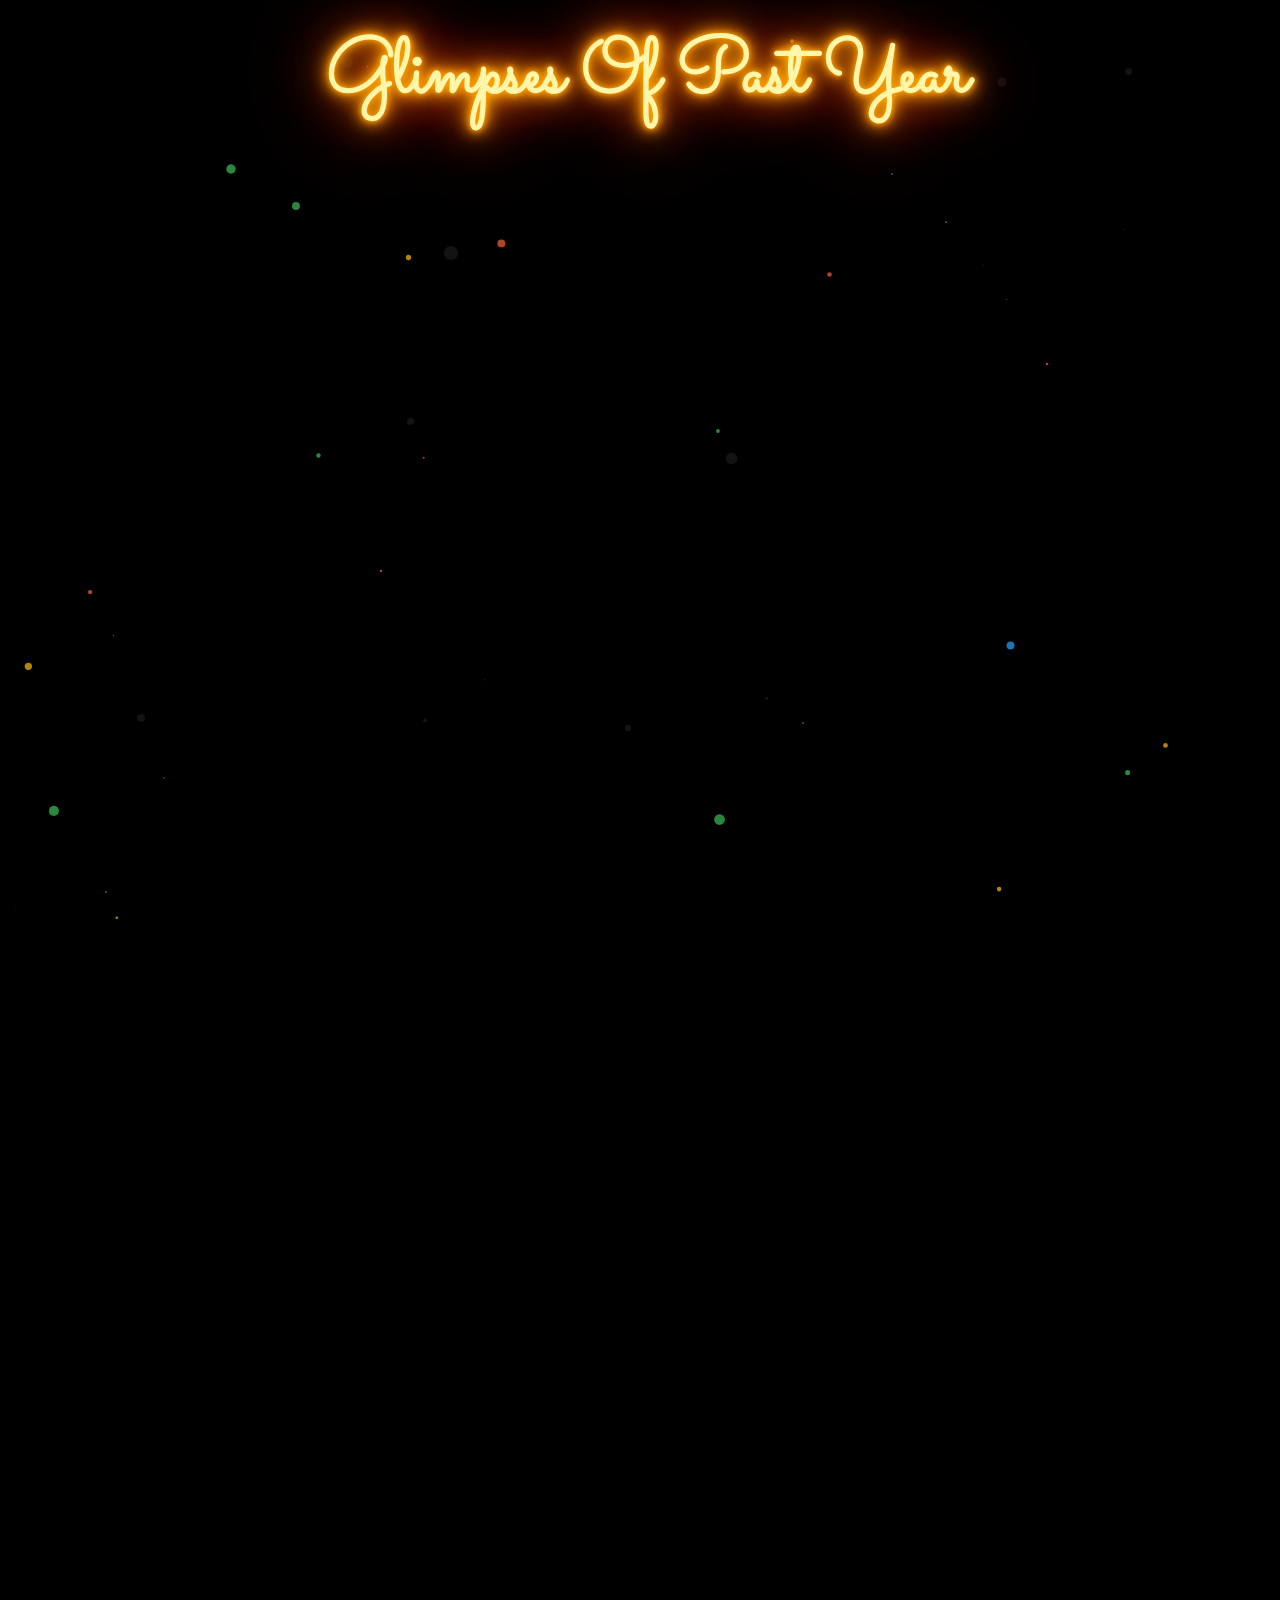
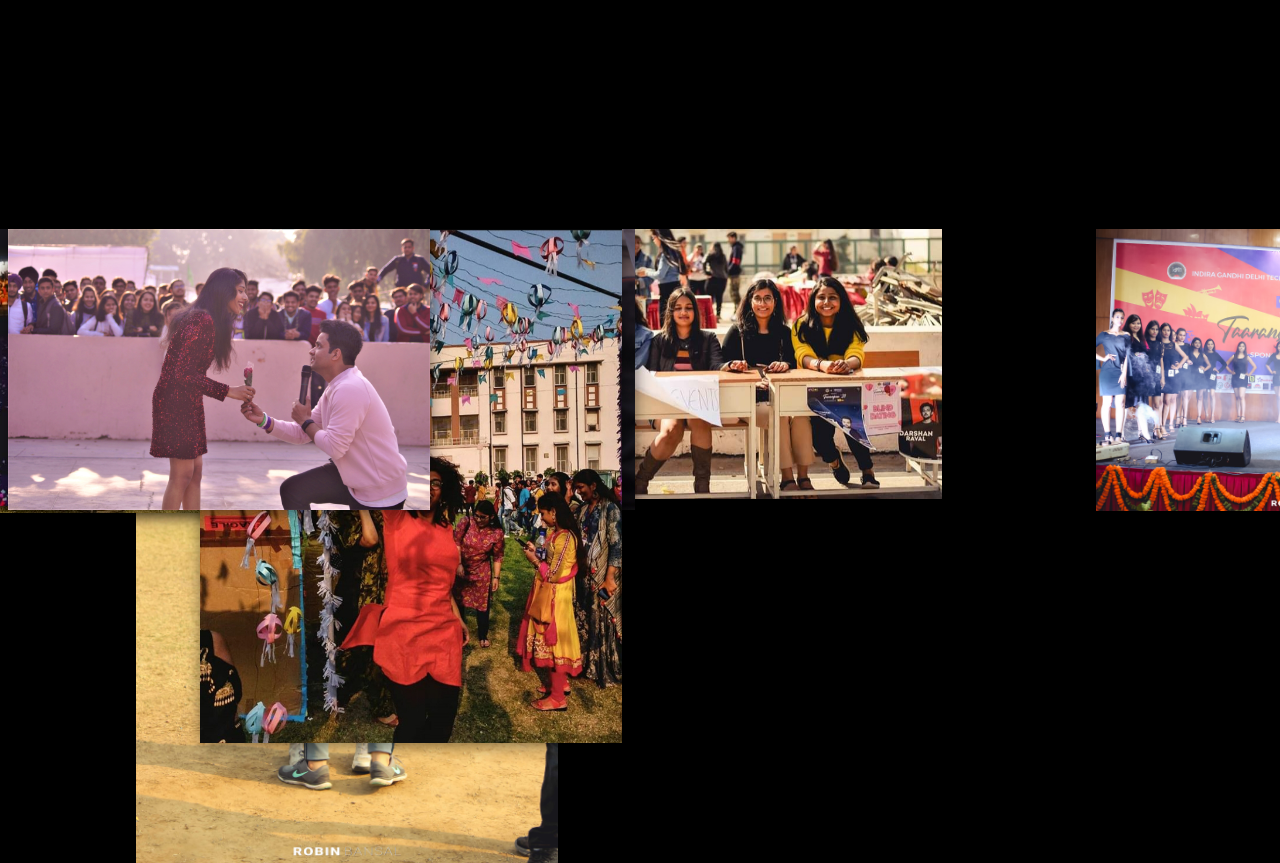
==== gallery2/index.html @ afc1d5d6 "New Gallery" ====
<!DOCTYPE html>
<html lang="en">
<head>
    <meta charset="UTF-8">
    <meta http-equiv="X-UA-Compatible" content="IE=edge">
    <meta name="viewport" content="width=device-width, initial-scale=1.0">
    <meta name="viewport" content= "width=device-width, user-scalable=no">
    <link rel="stylesheet" href="style.css"/> 
    
    <title>Gallery</title>
</head>
<body>
    <div class="text-effect">
        <span>Glimpses of Past Year</span>
    </div> 
    <div class="images">
        <img src='image/1.jpg' alt=''>
        <img src='image/2.jpg' alt=''>
        <img src='image/3.JPG' alt=''>
        <img src='image/4.JPG' alt=''>
        <img src='image/5.JPG' alt=''>
        <img src='image/6.jpg' alt=''>
        <img src='image/7.JPG' alt=''>
        <img src='image/8.JPG' alt=''>
        <img src='image/9.JPG' alt=''>
        <img src='image/10.JPG' alt=''>
        <img src='image/11.jpg' alt=''>
        <img src='image/12.JPG' alt=''>
        <img src='image/13.JPG' alt=''>
        <img src='image/14.jpg' alt=''>
        <img src='image/15.PNG' alt=''>
        <img src='image/16.jpg' alt=''>
    </div>
    <script src="script.js"></script>
</body>
</html>
---- gallery2/style.css ----
@import url('https://fonts.googleapis.com/css?family=Raleway|Sacramento');
:root {
    --duration: 20s;
    --delay: 20s;
  }
  
html {
    background-color: black;
    animation: shrink var(--duration) var(--delay) linear infinite;
    scroll-behavior: smooth;
}
.ball{
    position: absolute;
    border-radius: 100%;
    opacity: 0.7;
    z-index: -9;
  }
body {
    position: relative;
    width: 100vw;
    height: 100%;
    overflow: hidden;
    animation: spin var(--duration) var(--delay) linear infinite;
    transform-style: preserve-3d;
    perspective: 25rem;
}

img {
    --duration: 40s;
    --name: float-up-1;
    position: absolute;
    top: 1vh;
    left: 0;
    width: 33vw;
    transform: translateY(200vh);
    animation: var(--name) var(--duration) linear infinite;
    box-shadow: 1px 3px 15px rgba(0, 0, 0, 0.5);
    z-index: -1;
}
@media only screen and (max-width: 600px) {
    img {
      width: 60vw;
    }
  }
img:nth-child(1) {
    animation-delay: 0s;
}
img:nth-child(2) {
    animation-delay: -3s;
}
img:nth-child(3) {
    animation-delay: -6s;
}
img:nth-child(4) {
    animation-delay: -9s;
}
img:nth-child(5) {
    animation-delay: -12s;
}
img:nth-child(6) {
    animation-delay: -15s;
}
img:nth-child(7) {
    animation-delay: -18s;
}
img:nth-child(8) {
    animation-delay: -21s;
}
img:nth-child(9) {
    animation-delay: -24s;
}
img:nth-child(10) {
    animation-delay: -27s;
}
img:nth-child(11) {
    animation-delay: -30s;
}
img:nth-child(12) {
    animation-delay: -33s;
}
img:nth-child(13) {
    animation-delay: -36s;
}
img:nth-child(14) {
    animation-delay: -39s;
}
img:nth-child(15) {
    animation-delay: -15s;
}
img:nth-child(1) {
    animation-delay: -12s;
}
img:nth-child(1) {
    --name: float-up-1;
    --duration: calc(20s * 1);
    left: -10vw;
    z-index: -2;
}
img:nth-child(2) {
    --name: float-up-3;
    --duration: calc(20s * 0.75);
    left: 10vw;
    z-index: -3;
}
img:nth-child(3) {
    --name: float-up-3;
    --duration: calc(20s * 0.5);
    left: 60vw;
    z-index: -2;
}
img:nth-child(4) {
    --name: float-up-3;
    --duration: calc(20s * 1);
    left: 80vw;
    z-index: -1;
}
img:nth-child(5) {
    --name: float-up-3;
    --duration: calc(20s * 3);
    left: 23vw;
    z-index: -3;
}
img:nth-child(6) {
    --name: float-up-3;
    --duration: calc(20s * 2);
    left: 15vw;
    z-index: -2;
}
img:nth-child(7) {
    --name: float-up-3;
    --duration: calc(20s * 2);
    left: 55vw;
    z-index: -2;
}
img:nth-child(8) {
    --name: float-up-3;
    --duration: calc(20s * 3);
    left: 70vw;
    z-index: -3;
}
img:nth-child(9) {
    --name: float-up-3;
    --duration: calc(20s * 1);
    left: 68vw;
    z-index: -1;
}
img:nth-child(10) {
    --name: float-up-3;
    --duration: calc(20s * 2);
    left: 0vw;
    z-index: -2;
}
img:nth-child(11) {
    --name: float-up-3;
    --duration: calc(20s * 3);
    left: 40vw;
    z-index: -3;
}
img:nth-child(12) {
    --name: float-up-3;
    --duration: calc(20s * 1);
    left: 16vw;
    z-index: -3;
}
img:nth-child(13) {
    --name: float-up-2;
    --duration: calc(20s * 2.5);
    right: 70vw;
    z-index: -2;
}
img:nth-child(14) {
    --name: float-up-2;
    --duration: calc(20s * 3);
    left: 85vw;
    z-index: -1;
}
img:nth-child(15) {
    --name: float-up-3;
    --duration: calc(20s * 0.75);
    left: -15vw;
    z-index: -3;
}
img:nth-child(16) {
    --name: float-up-3;
    --duration: calc(20s * 1);
    left: 100vw;
    z-index: -3;
}
@keyframes float-up-3 {
    from {
        transform: translateY(200vh) translateZ(-50vh);
   }
    to {
        transform: translateY(-200vh) translateZ(-50vh);
   }
}
@keyframes float-up-2 {
    from {
        transform: translateY(150vh) translateZ(-25vh);
   }
    to {
        transform: translateY(-150vh) translateZ(-25vh);
   }
}
@keyframes float-up-1 {
    from {
        transform: translateY(100vh);
   }
    to {
        transform: translateY(-100vh);
   }
}
@keyframes spin {
    10%, 100% {
        transform: rotateY(360deg);
   }
}
@keyframes shrink {
    0% {
        transform: scale(1) translateX(0);
   }
    2.5% {
        transform: scale(0.75) translateX(5%);
   }
    7.5% {
        transform: scale(0.75) translateX(-5%);
   }
    10%, 100% {
        transform: scale(1);
   }
}
.text-effect{
    color: #fff6a9;
    font-family: 'Sacramento', cursive;
    font-size: 6vw;
    font-weight: 600;
    text-align: center;
    text-transform: capitalize;
    margin-top: 20px;
    justify-content: center;
    text-shadow: 0 0 5px #ffa500, 0 0 15px #ffa500, 0 0 20px #ffa500, 0 0 40px #ffa500, 0 0 60px #ff0000, 0 0 10px #ff8d00, 0 0 98px #ff0000;
    position: relative;
}

@media only screen and (max-width: 990px){
    .text-effect{ font-size: 100px; }
}
@media only screen and (max-width: 767px){
    .text-effect{ font-size: 80px; }
}
@media only screen and (max-width: 479px){
    .text-effect{ font-size: 60px; }
}
@media only screen and (max-width: 359px){
    .text-effect{ font-size: 45px; }
}
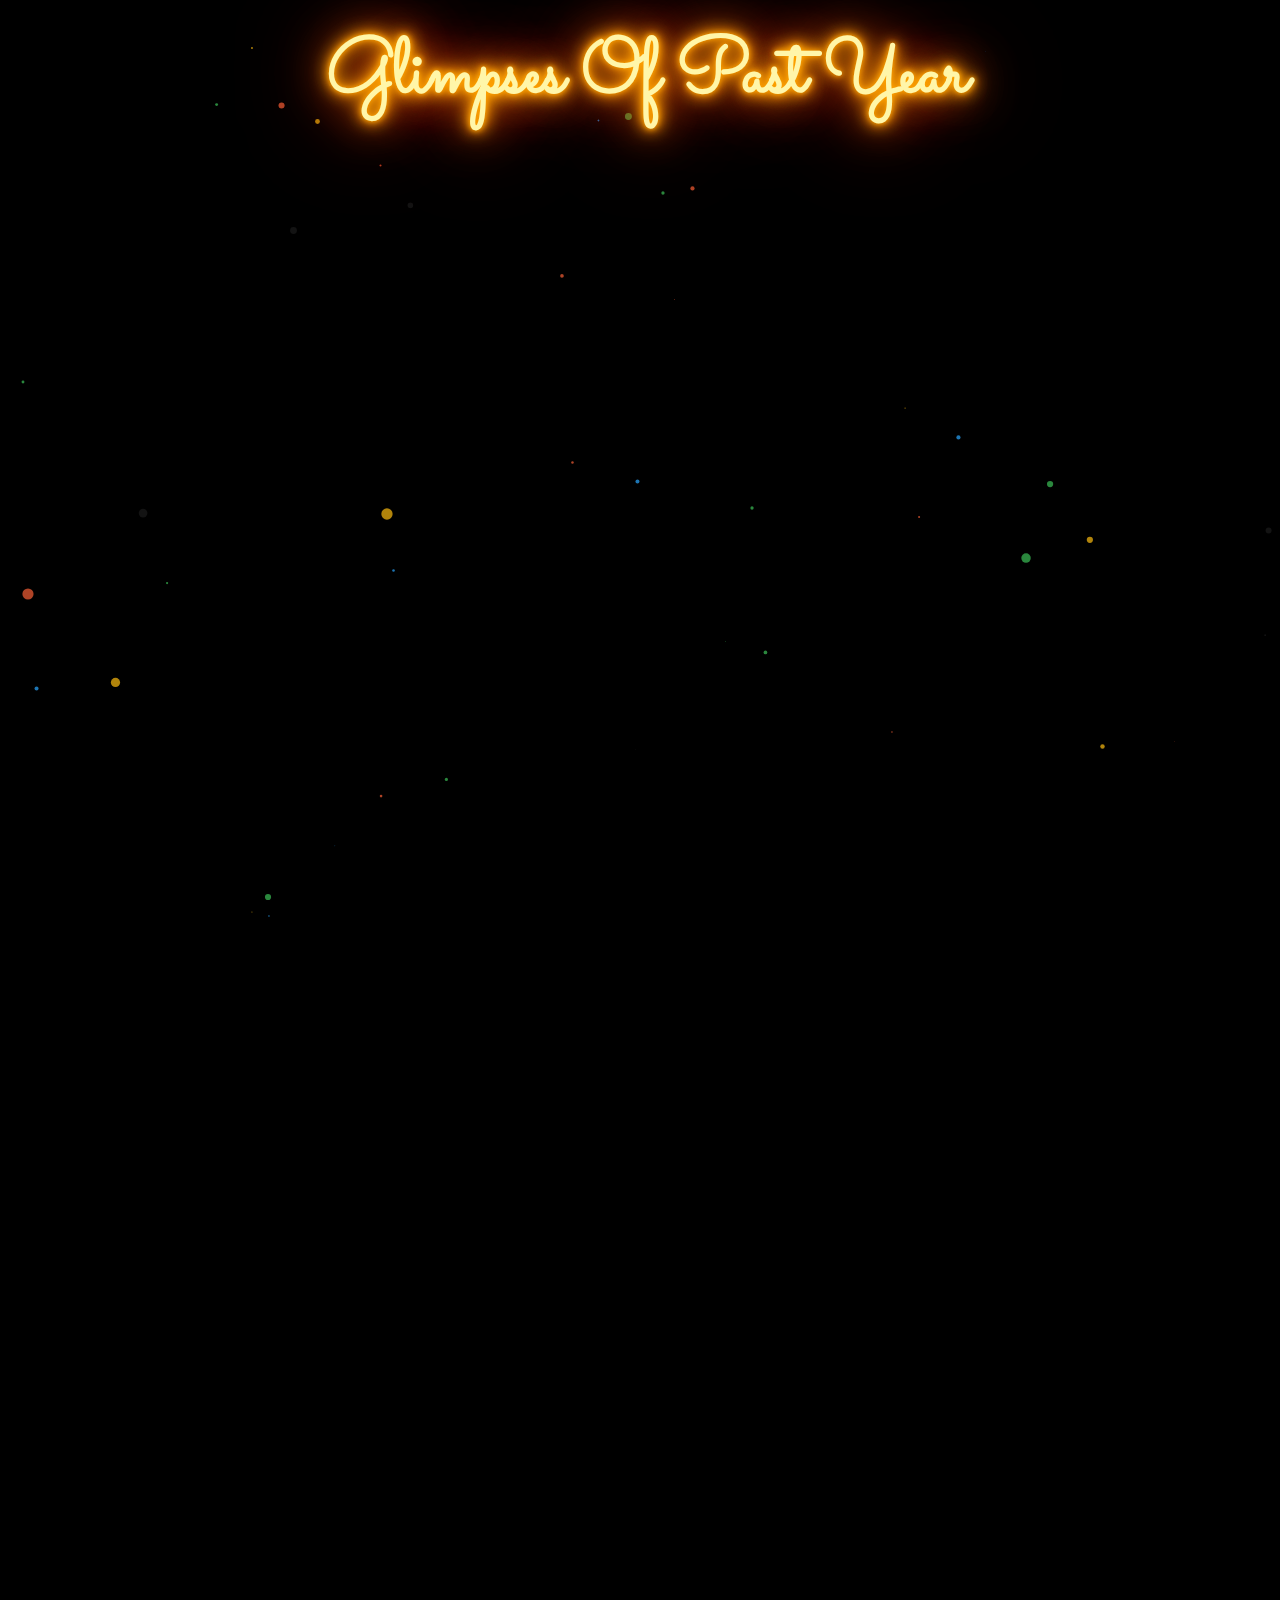
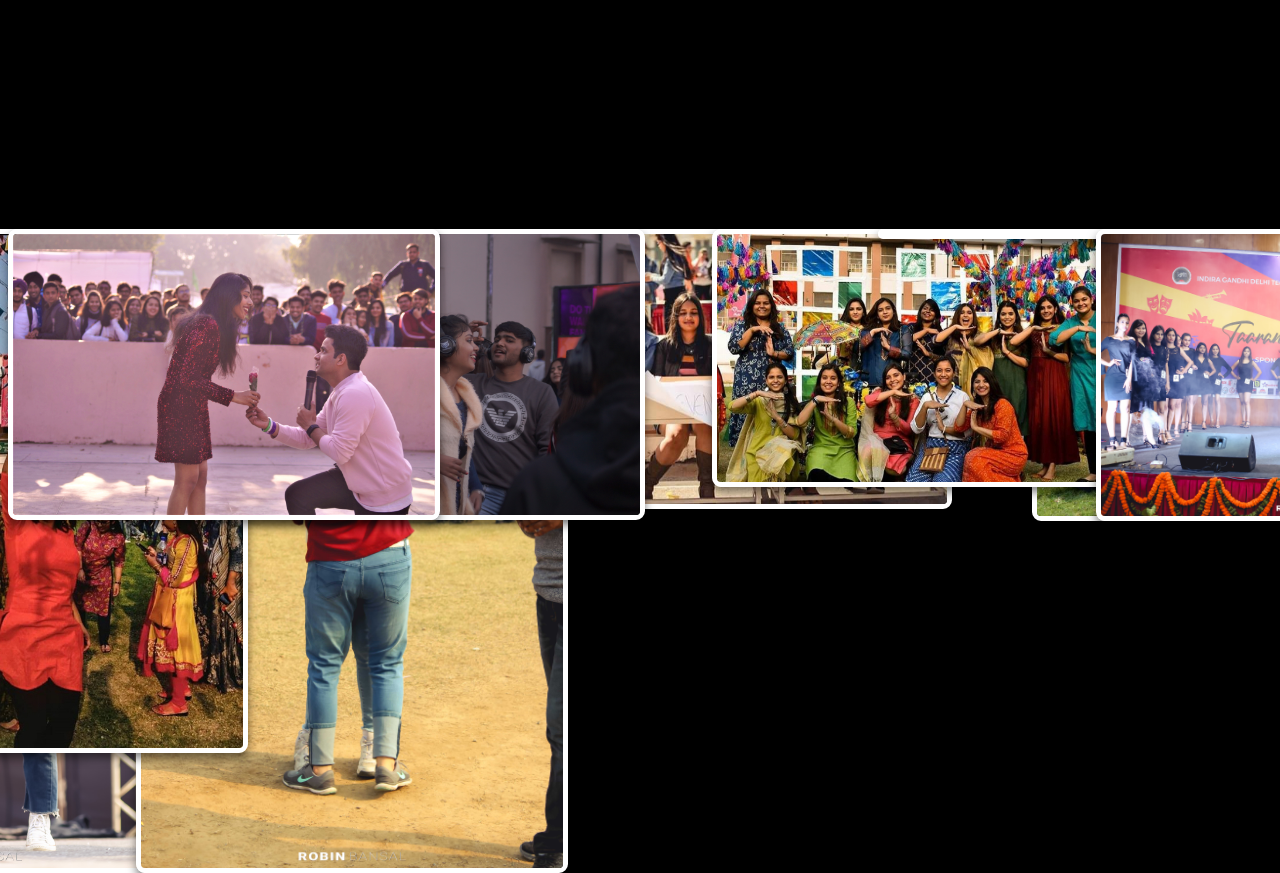
==== commit a94039dd: "Border added" ====
--- a/gallery2/index.html
+++ b/gallery2/index.html
@@ -20,10 +20,10 @@
         <img src='image/4.JPG' alt=''>
         <img src='image/5.JPG' alt=''>
         <img src='image/6.jpg' alt=''>
-        <img src='image/7.JPG' alt=''>
+        <img src='image/7.jpg' alt=''>
         <img src='image/8.JPG' alt=''>
         <img src='image/9.JPG' alt=''>
-        <img src='image/10.JPG' alt=''>
+        <img src='image/10.jpg' alt=''>
         <img src='image/11.jpg' alt=''>
         <img src='image/12.JPG' alt=''>
         <img src='image/13.JPG' alt=''>
--- a/gallery2/style.css
+++ b/gallery2/style.css
@@ -36,10 +36,14 @@
     animation: var(--name) var(--duration) linear infinite;
     box-shadow: 1px 3px 15px rgba(0, 0, 0, 0.5);
     z-index: -1;
+    border: 5px solid #fff;
+    border-radius: 9px;
+    box-shadow: 0 5px 10px rgba(0, 0, 0, 0.5);
+    
 }
 @media only screen and (max-width: 600px) {
     img {
-      width: 60vw;
+      width: 70vw;
     }
   }
 img:nth-child(1) {
@@ -94,7 +98,7 @@
     --name: float-up-1;
     --duration: calc(20s * 1);
     left: -10vw;
-    z-index: -2;
+    z-index: -3;
 }
 img:nth-child(2) {
     --name: float-up-3;
@@ -123,7 +127,7 @@
 img:nth-child(6) {
     --name: float-up-3;
     --duration: calc(20s * 2);
-    left: 15vw;
+    left: -15vw;
     z-index: -2;
 }
 img:nth-child(7) {
@@ -133,7 +137,7 @@
     z-index: -2;
 }
 img:nth-child(8) {
-    --name: float-up-3;
+    --name: float-up-2;
     --duration: calc(20s * 3);
     left: 70vw;
     z-index: -3;
@@ -146,9 +150,9 @@
 }
 img:nth-child(10) {
     --name: float-up-3;
-    --duration: calc(20s * 2);
-    left: 0vw;
-    z-index: -2;
+    --duration: calc(20s * 1.3);
+    left: -20vw;
+    z-index: -4;
 }
 img:nth-child(11) {
     --name: float-up-3;
@@ -158,7 +162,7 @@
 }
 img:nth-child(12) {
     --name: float-up-3;
-    --duration: calc(20s * 1);
+    --duration: calc(20s * 0.7);
     left: 16vw;
     z-index: -3;
 }
@@ -177,13 +181,13 @@
 img:nth-child(15) {
     --name: float-up-3;
     --duration: calc(20s * 0.75);
-    left: -15vw;
+    left: -25vw;
     z-index: -3;
 }
 img:nth-child(16) {
-    --name: float-up-3;
-    --duration: calc(20s * 1);
-    left: 100vw;
+    --name: float-up-2;
+    --duration: calc(20s * 1);
+    left: 80vw;
     z-index: -3;
 }
 @keyframes float-up-3 {
@@ -210,25 +214,8 @@
         transform: translateY(-100vh);
    }
 }
-@keyframes spin {
-    10%, 100% {
-        transform: rotateY(360deg);
-   }
-}
-@keyframes shrink {
-    0% {
-        transform: scale(1) translateX(0);
-   }
-    2.5% {
-        transform: scale(0.75) translateX(5%);
-   }
-    7.5% {
-        transform: scale(0.75) translateX(-5%);
-   }
-    10%, 100% {
-        transform: scale(1);
-   }
-}
+
+
 .text-effect{
     color: #fff6a9;
     font-family: 'Sacramento', cursive;
